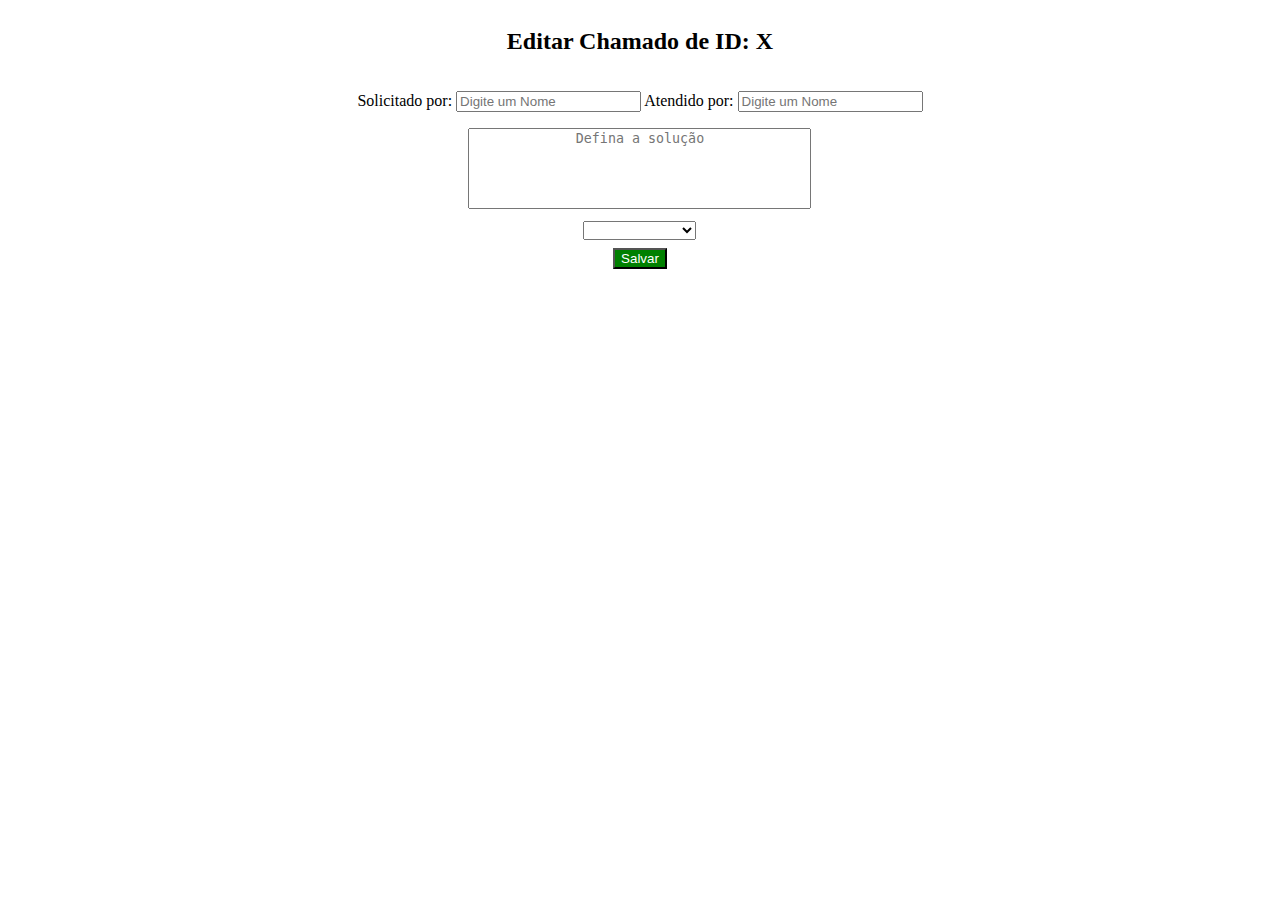
==== edit.html @ e51f9111 "Add files via upload" ====
<!DOCTYPE html>
<html lang="br">
<head>
    <meta charset="UTF-8">
    <meta http-equiv="X-UA-Compatible" content="IE=edge">
    <meta name="viewport" content="width=device-width, initial-scale=1.0">
    <title>Editar Chamado</title>
    <link rel="sortcut icon" href="./image/edit.png">
    <link rel="stylesheet" href="./style/formulario.css">
    
</head>
<body>

    <form action="./chamados-teste.html" class="formulario" method="GET">

        <input type="hidden" name="id" value="">
        <!--A data será enviada automaticamente com base na hora atual da máquina-->

        <h2>Editar Chamado de ID: X</h2>

        <div class="campo_dados">
            <tr>
                <td>
                    <label for="inputName">Solicitado por:</label>
                    <input name="solicitante" id="solicitante" type="text" placeholder="Digite um Nome" value="">
                </td>
                <td>
                    <label for="inputName">Atendido por:</label>
                    <input name="atendente" id="atendente" type="text" placeholder="Digite um Nome" value="">
                </td>
            </tr>
        </div>

        <div id="form-edit">

            <textarea name="solucao" placeholder="Defina a solução" style="resize: none; text-align: center; margin-bottom: 0.5rem;" cols="40" rows="5"></textarea><br>
    
            <div style="margin-bottom: 0.5rem;">
                <select name="situacao" id="selecao">
                    <option value=""></option>
                    <option value="Não iniciado">Não iniciado</option>
                    <option value="Iniciado">Iniciado</option>
                    <option value="Em andamento">Em andamento</option>
                    <option value="Finalizado">Finalizado</option>
                </select>
            </div>

            <input type="submit" value="Salvar" style="background-color: green; color: white; cursor: pointer;">
        </div>
    </form>
</body>
</html>
---- style/formulario.css ----
body{
    display: flex;
    align-items: center;
    justify-content: center;
}

.campo_dados{
    justify-content: center;
    padding: 1rem;
}

.formulario{
    text-align: center;
}
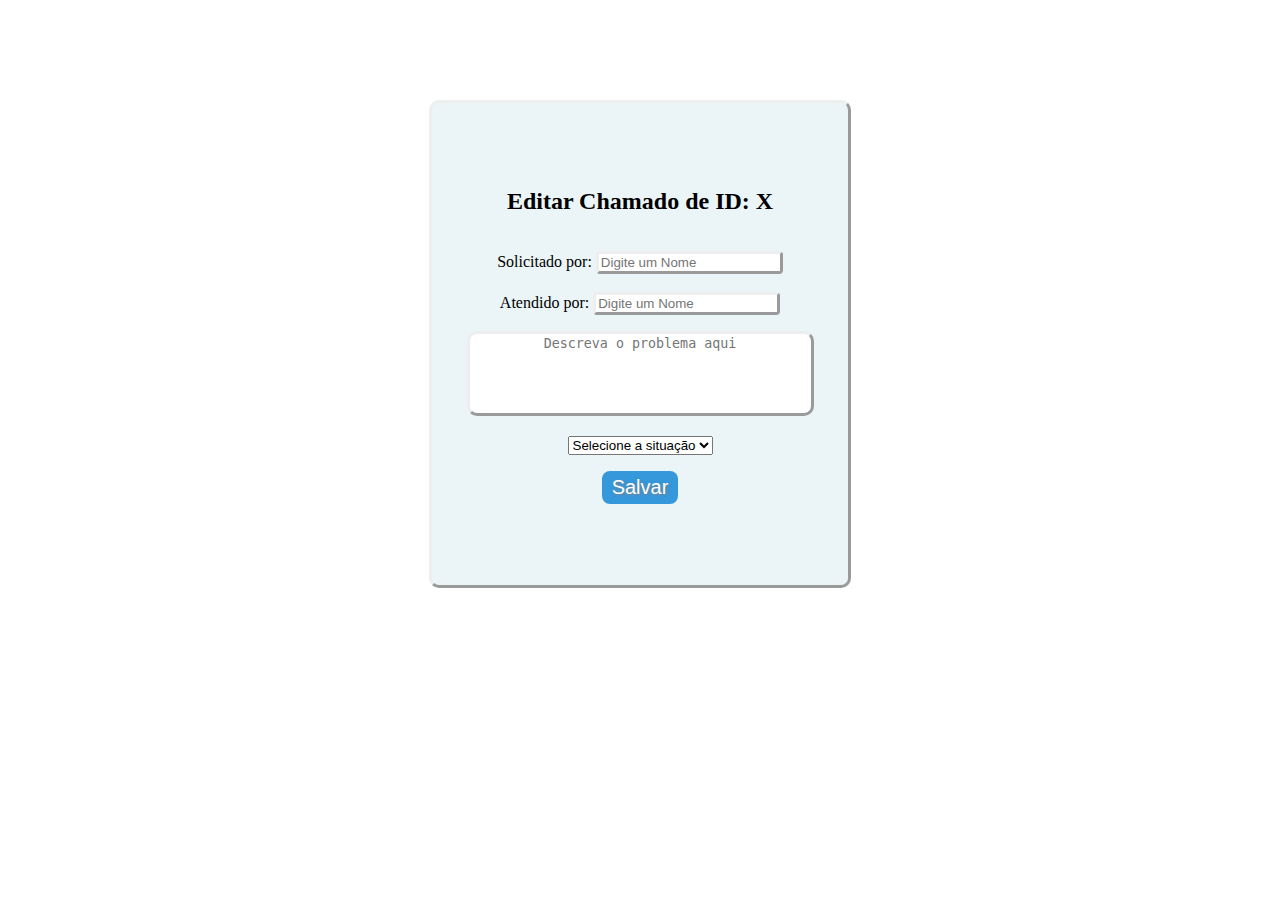
==== commit bd16f9bc: "Edição dos formulários" ====
--- a/edit.html
+++ b/edit.html
@@ -20,24 +20,26 @@
 
         <div class="campo_dados">
             <tr>
-                <td>
+                <tr>
                     <label for="inputName">Solicitado por:</label>
                     <input name="solicitante" id="solicitante" type="text" placeholder="Digite um Nome" value="">
-                </td>
-                <td>
+                </tr>
+                <br>
+                <br>
+                <tr>
                     <label for="inputName">Atendido por:</label>
                     <input name="atendente" id="atendente" type="text" placeholder="Digite um Nome" value="">
-                </td>
+                </tr>
             </tr>
         </div>
 
-        <div id="form-edit">
+        <div>
 
-            <textarea name="solucao" placeholder="Defina a solução" style="resize: none; text-align: center; margin-bottom: 0.5rem;" cols="40" rows="5"></textarea><br>
+            <textarea name="solucao" placeholder="Descreva o problema aqui" cols="40" rows="5"></textarea><br>
     
-            <div style="margin-bottom: 0.5rem;">
+            <div>
                 <select name="situacao" id="selecao">
-                    <option value=""></option>
+                    <option value="">Selecione a situação</option>
                     <option value="Não iniciado">Não iniciado</option>
                     <option value="Iniciado">Iniciado</option>
                     <option value="Em andamento">Em andamento</option>
@@ -45,7 +47,9 @@
                 </select>
             </div>
 
-            <input type="submit" value="Salvar" style="background-color: green; color: white; cursor: pointer;">
+            <div class="campo_dados">
+                <input type="submit" value="Salvar" class="btn">
+            </div>
         </div>
     </form>
 </body>
--- a/style/formulario.css
+++ b/style/formulario.css
@@ -1,7 +1,12 @@
 body{
-    display: flex;
-    align-items: center;
-    justify-content: center;
+    margin: 0;
+}
+
+textarea{
+    resize: none;
+    border-radius: 10px;
+    border: outset;
+    margin-bottom: 16px;
 }
 
 .campo_dados{
@@ -9,6 +14,61 @@
     padding: 1rem;
 }
 
+#input-campo-dados{
+    background-color: greenyellow;
+    cursor: pointer;
+}
+
+#solicitante{
+    border-radius: 4px;
+    border: outset;
+}
+
+#atendente{
+    border-radius: 4px;
+    border: outset;
+}
+
 .formulario{
+    display: flex;
+    flex-direction: column;
+    align-items: center;
+    justify-content: center;
+    width: 30vw;
+    height: 50vh;
+    border: outset;
+    border-radius: 10px;
+    background-color: #EBF5F7;
     text-align: center;
-}+    padding: 1rem;
+    margin: 100px auto 0 auto;
+}
+
+textarea::placeholder{
+    text-align: center;
+}
+
+.btn {
+    -webkit-border-radius: 8;
+    -moz-border-radius: 8;
+    border-radius: 8px;
+    text-shadow: 1px 1px 3px #857e85;
+    font-family: Arial;
+    color: #ffffff;
+    font-size: 20px;
+    background: #3498db;
+    padding: 5px 10px 5px 10px;
+    text-decoration: none;
+    border: none;
+  }
+  
+  .btn:hover {
+    background: #EBF5F7;
+    background-image: -webkit-linear-gradient(top, #EBF5F7, #3498db);
+    background-image: -moz-linear-gradient(top, #EBF5F7, #3498db);
+    background-image: -ms-linear-gradient(top, #EBF5F7, #3498db);
+    background-image: -o-linear-gradient(top, #EBF5F7, #3498db);
+    background-image: linear-gradient(to bottom, #EBF5F7, #3498db);
+    text-decoration: none;
+    cursor: pointer;
+  }